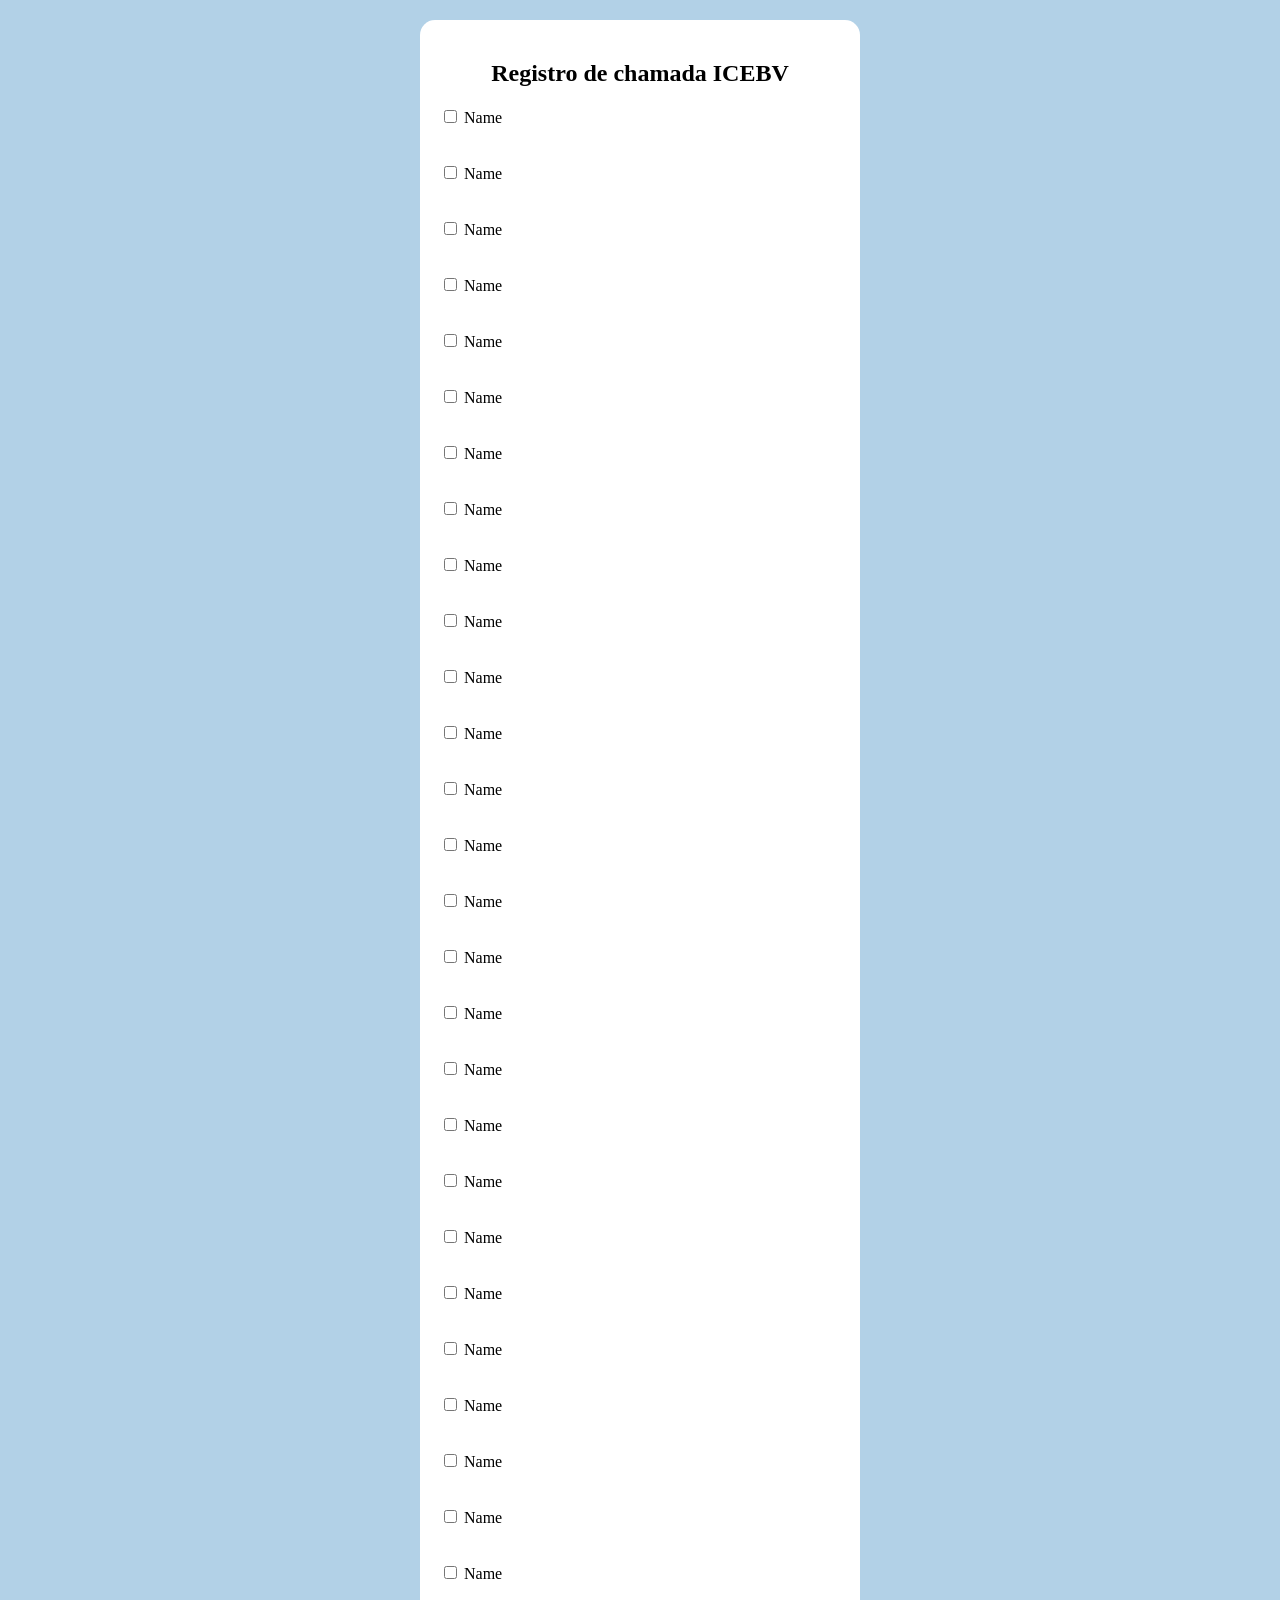
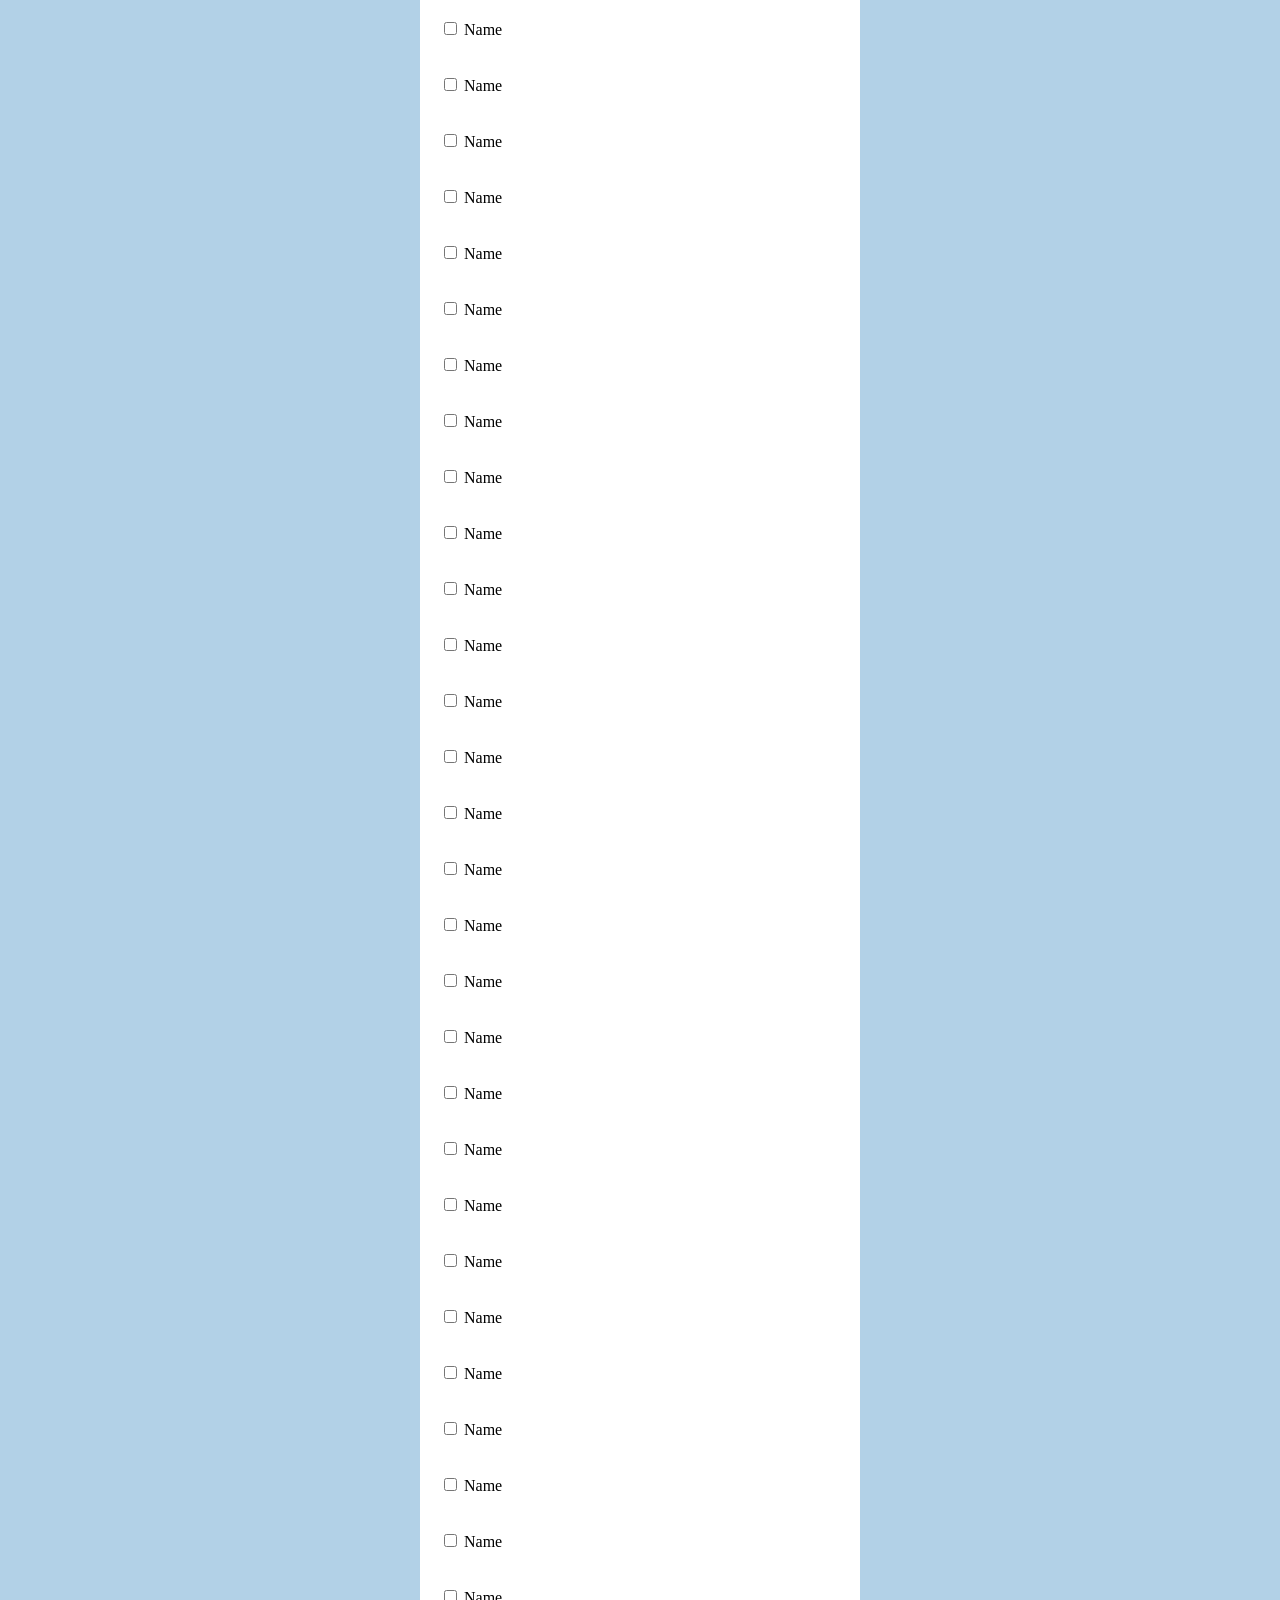
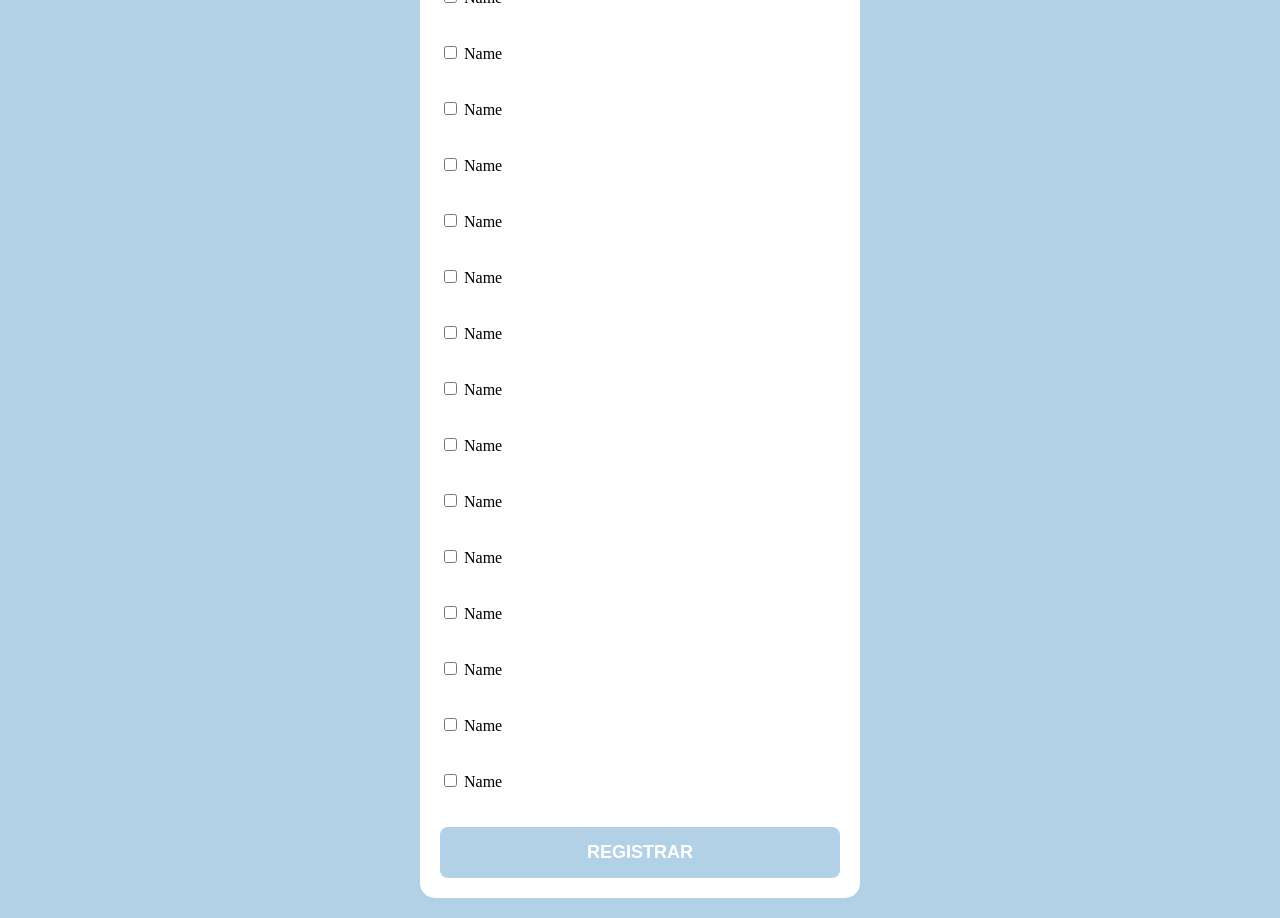
==== index.html @ 47823fbe "Add files via upload" ====
<!DOCTYPE html>
<html lang="pt-br">
<head>
    <meta charset="UTF-8">
    <meta name="viewport" content="width=device-width, initial-scale=1.0">
    <link rel="stylesheet" href="style.css">
    <title>Document</title>
</head>
<body>
    <div>
    <h2>Registro de chamada ICEBV</h2>

    <label> <input type="checkbox" class="Presente" value="1">
        Name
    </label><br><br>

    <label> <input type="checkbox" class="Presente" value="2">
        Name
    </label><br><br>

<label> <input type="checkbox" class="Presente" value="3">
    Name
</label><br><br>

<label> <input type="checkbox" class="Presente" value="4">
    Name
</label><br><br>

<label> <input type="checkbox" class="Presente" value="5">
    Name
</label><br><br>

<label> <input type="checkbox" class="Presente" value="6">
    Name
</label><br><br>

<label> <input type="checkbox" class="Presente" value="7">
    Name
</label><br><br>

<label> <input type="checkbox" class="Presente" value="8">
    Name
</label><br><br>

<label> <input type="checkbox" class="Presente" value="9">
    Name
</label><br><br>

<label> <input type="checkbox" class="Presente" value="10">
    Name
</label><br><br>

<label> <input type="checkbox" class="Presente" value="11">
    Name
</label><br><br>

<label> <input type="checkbox" class="Presente" value="12">
    Name
</label><br><br>

<label> <input type="checkbox" class="Presente" value="13">
    Name
</label><br><br>

<label> <input type="checkbox" class="Presente" value="14">
    Name
</label><br><br>

<label> <input type="checkbox" class="Presente" value="15">
    Name
</label><br><br>

<label> <input type="checkbox" class="Presente" value="16">
    Name
</label><br><br>

<label> <input type="checkbox" class="Presente" value="17">
    Name
</label><br><br>

<label> <input type="checkbox" class="Presente" value="18">
    Name
</label><br><br>

<label> <input type="checkbox" class="Presente" value="19">
    Name
</label><br><br>

<label> <input type="checkbox" class="Presente" value="20">
    Name
</label><br><br>

<label> <input type="checkbox" class="Presente" value="21">
    Name
</label><br><br>

<label> <input type="checkbox" class="Presente" value="22">
    Name
</label><br><br>

<label> <input type="checkbox" class="Presente" value="23">
    Name
</label><br><br>

<label> <input type="checkbox" class="Presente" value="24">
    Name
</label><br><br>

<label> <input type="checkbox" class="Presente" value="25">
    Name
</label><br><br>

<label> <input type="checkbox" class="Presente" value="26">
    Name
</label><br><br>

<label> <input type="checkbox" class="Presente" value="27">
    Name
</label><br><br>

<label> <input type="checkbox" class="Presente" value="28">
    Name
</label><br><br>

<label> <input type="checkbox" class="Presente" value="29">
    Name
</label><br><br>

<label> <input type="checkbox" class="Presente" value="30">
    Name
</label><br><br>

<label> <input type="checkbox" class="Presente" value="31">
    Name
</label><br><br>

<label> <input type="checkbox" class="Presente" value="32">
    Name
</label><br><br>

<label> <input type="checkbox" class="Presente" value="33">
    Name
</label><br><br>

<label> <input type="checkbox" class="Presente" value="34">
    Name
</label><br><br>

<label> <input type="checkbox" class="Presente" value="35">
    Name
</label><br><br>

<label> <input type="checkbox" class="Presente" value="36">
    Name
</label><br><br>

<label> <input type="checkbox" class="Presente" value="37">
    Name
</label><br><br>

<label> <input type="checkbox" class="Presente" value="38">
    Name
</label><br><br>

<label> <input type="checkbox" class="Presente" value="39">
    Name
</label><br><br>

<label> <input type="checkbox" class="Presente" value="40">
    Name
</label><br><br>

<label> <input type="checkbox" class="Presente" value="41">
    Name
</label><br><br>

<label> <input type="checkbox" class="Presente" value="42">
    Name
</label><br><br>

<label> <input type="checkbox" class="Presente" value="43">
    Name
</label><br><br>

<label> <input type="checkbox" class="Presente" value="44">
    Name
</label><br><br>

<label> <input type="checkbox" class="Presente" value="45">
    Name
</label><br><br>

<label> <input type="checkbox" class="Presente" value="46">
    Name
</label><br><br>

<label> <input type="checkbox" class="Presente" value="47">
    Name
</label><br><br>

<label> <input type="checkbox" class="Presente" value="48">
    Name
</label><br><br>

<label> <input type="checkbox" class="Presente" value="49">
    Name
</label><br><br>

<label> <input type="checkbox" class="Presente" value="50">
    Name
</label><br><br>

<label> <input type="checkbox" class="Presente" value="51">
    Name
</label><br><br>

<label> <input type="checkbox" class="Presente" value="52">
    Name
</label><br><br>

<label> <input type="checkbox" class="Presente" value="53">
    Name
</label><br><br>

<label> <input type="checkbox" class="Presente" value="54">
    Name
</label><br><br>

<label> <input type="checkbox" class="Presente" value="55">
    Name
</label><br><br>

<label> <input type="checkbox" class="Presente" value="56">
    Name
</label><br><br>

<label> <input type="checkbox" class="Presente" value="57">
    Name
</label><br><br>

<label> <input type="checkbox" class="Presente" value="58">
    Name
</label><br><br>

<label> <input type="checkbox" class="Presente" value="59">
    Name
</label><br><br>

<label> <input type="checkbox" class="Presente" value="60">
    Name
</label><br><br>

<label> <input type="checkbox" class="Presente" value="61">
    Name
</label><br><br>

<label> <input type="checkbox" class="Presente" value="62">
    Name
</label><br><br>

<label> <input type="checkbox" class="Presente" value="63">
    Name
</label><br><br>

<label> <input type="checkbox" class="Presente" value="64">
    Name
</label><br><br>

<label> <input type="checkbox" class="Presente" value="65">
    Name
</label><br><br>

<label> <input type="checkbox" class="Presente" value="66">
    Name
</label><br><br>

<label> <input type="checkbox" class="Presente" value="67">
    Name
</label><br><br>

<label> <input type="checkbox" class="Presente" value="68">
    Name
</label><br><br>

<label> <input type="checkbox" class="Presente" value="69">
    Name
</label><br><br>

<label> <input type="checkbox" class="Presente" value="70">
    Name
</label><br><br>



    <button>REGISTRAR</button>
    </div>
    <script src="script.js"></script>
</body>
</html>
---- style.css ----
body {
    padding: 20px;
    margin: 0;
    background-color: #B2D1E7;
}

h2 {
    text-align: center;
}

div {
    background-color: white;
    display: flex;
    flex-direction: column;
    max-width: 400px;
    margin: 0 auto;
    padding: 20px;
    border-radius: 15px;
}

button {
    display: block;
    width: 100%;
    max-width: 400px;
    padding: 15px;
    font-size: 18px;
    background-color: #B2D1E7;
    color: white;
    border: none;
    border-radius: 8px;
    font-weight: bold;
}
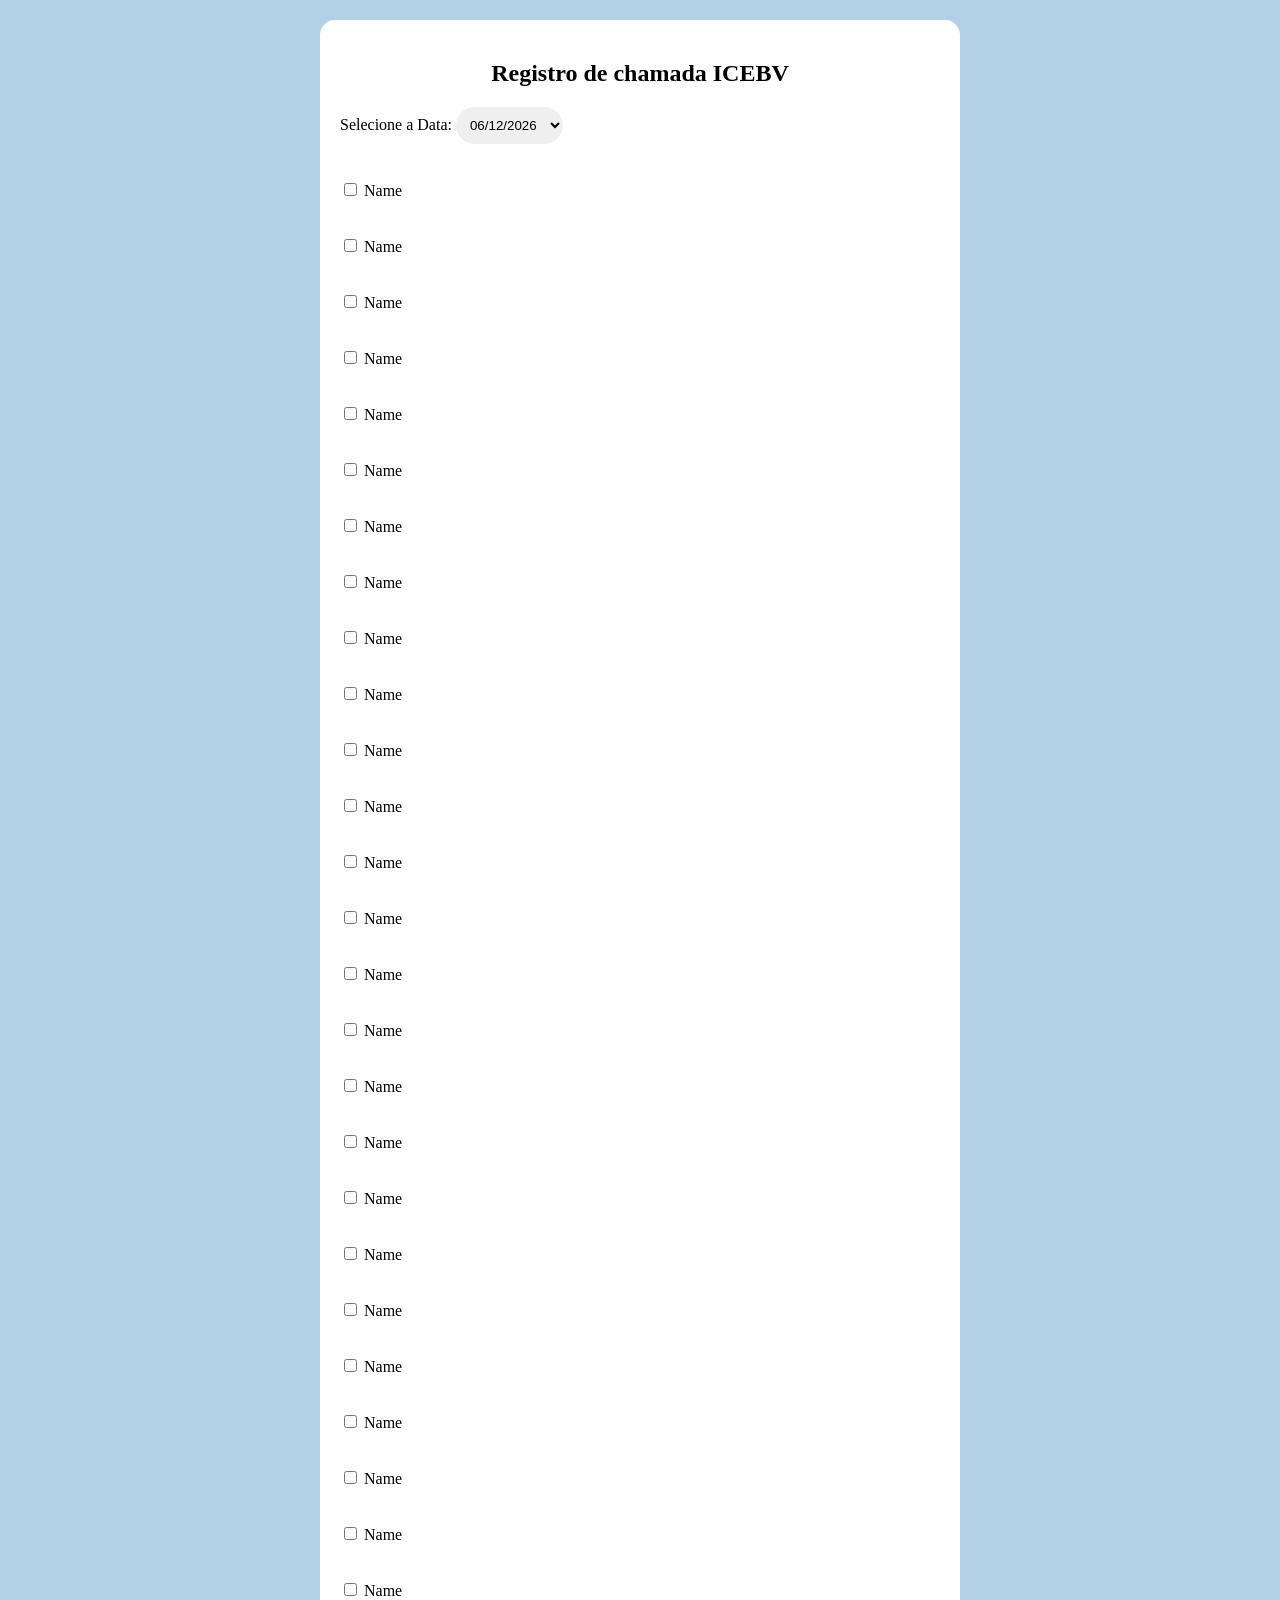
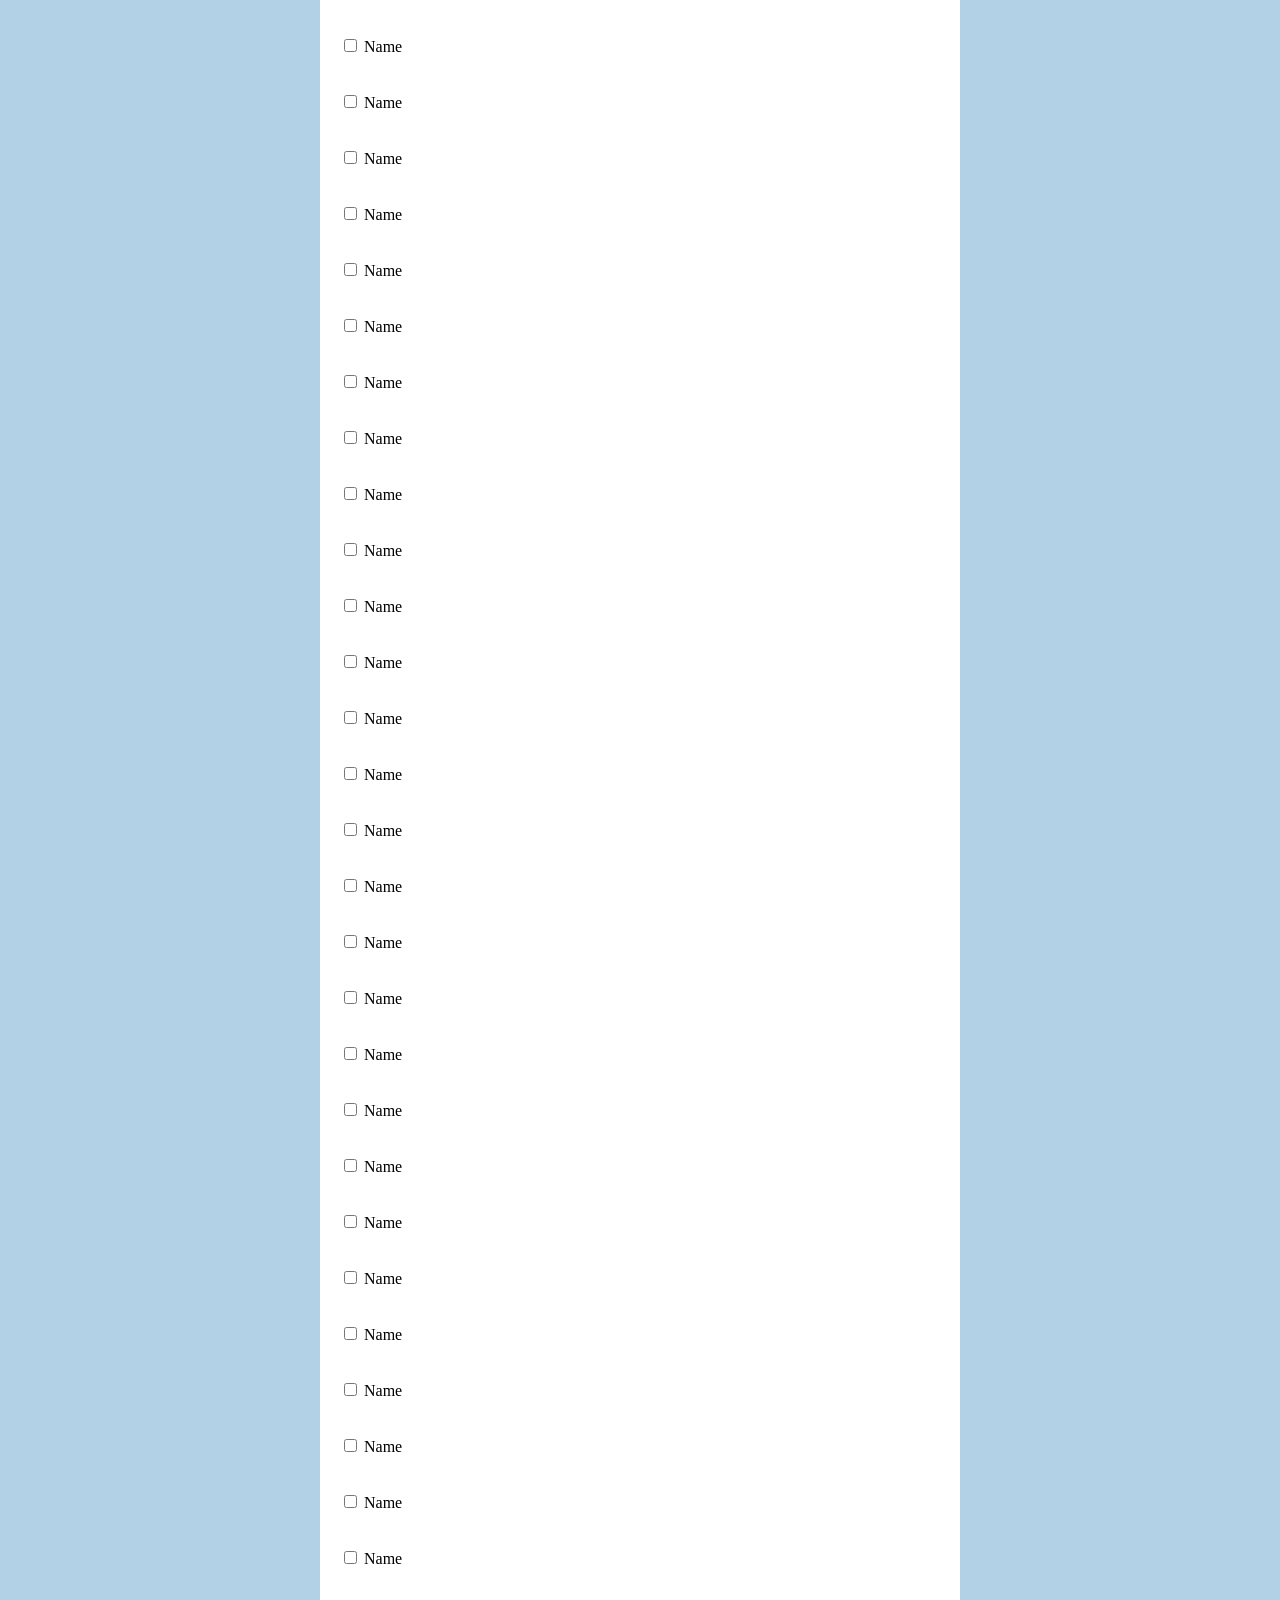
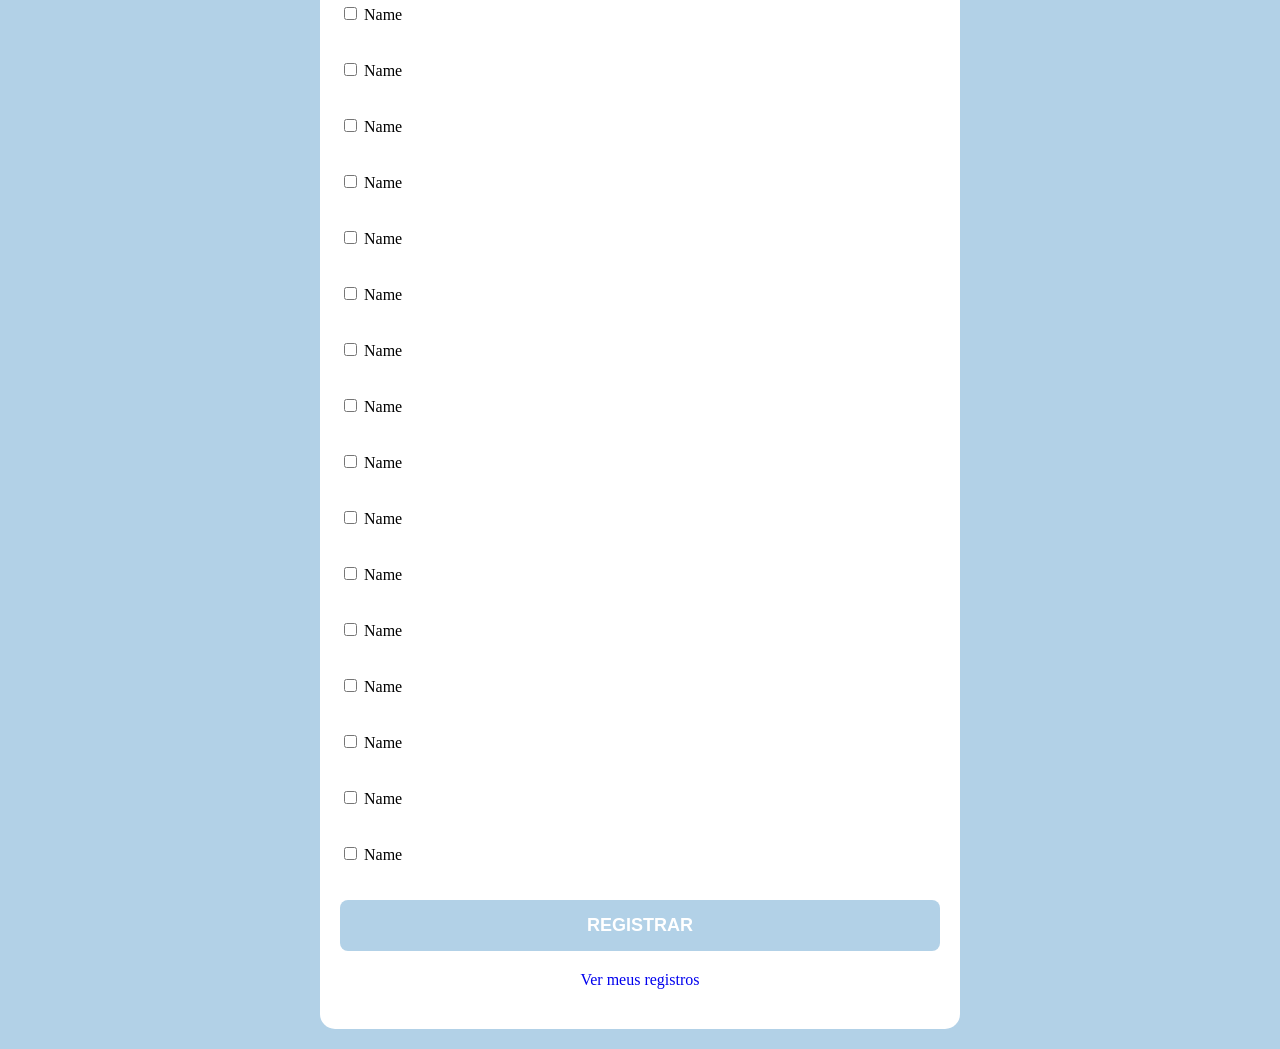
==== commit 035330dc: "atualizando" ====
--- a/index.html
+++ b/index.html
@@ -10,6 +10,11 @@
     <div>
     <h2>Registro de chamada ICEBV</h2>
 
+    <label>
+    Selecione a Data:
+    <select id="dataSelect"></select>
+    </label><br><br>
+
     <label> <input type="checkbox" class="Presente" value="1">
         Name
     </label><br><br>
@@ -18,282 +23,281 @@
         Name
     </label><br><br>
 
-<label> <input type="checkbox" class="Presente" value="3">
-    Name
-</label><br><br>
-
-<label> <input type="checkbox" class="Presente" value="4">
-    Name
-</label><br><br>
-
-<label> <input type="checkbox" class="Presente" value="5">
-    Name
-</label><br><br>
-
-<label> <input type="checkbox" class="Presente" value="6">
-    Name
-</label><br><br>
-
-<label> <input type="checkbox" class="Presente" value="7">
-    Name
-</label><br><br>
-
-<label> <input type="checkbox" class="Presente" value="8">
-    Name
-</label><br><br>
-
-<label> <input type="checkbox" class="Presente" value="9">
-    Name
-</label><br><br>
-
-<label> <input type="checkbox" class="Presente" value="10">
-    Name
-</label><br><br>
-
-<label> <input type="checkbox" class="Presente" value="11">
-    Name
-</label><br><br>
-
-<label> <input type="checkbox" class="Presente" value="12">
-    Name
-</label><br><br>
-
-<label> <input type="checkbox" class="Presente" value="13">
-    Name
-</label><br><br>
-
-<label> <input type="checkbox" class="Presente" value="14">
-    Name
-</label><br><br>
-
-<label> <input type="checkbox" class="Presente" value="15">
-    Name
-</label><br><br>
-
-<label> <input type="checkbox" class="Presente" value="16">
-    Name
-</label><br><br>
-
-<label> <input type="checkbox" class="Presente" value="17">
-    Name
-</label><br><br>
-
-<label> <input type="checkbox" class="Presente" value="18">
-    Name
-</label><br><br>
-
-<label> <input type="checkbox" class="Presente" value="19">
-    Name
-</label><br><br>
-
-<label> <input type="checkbox" class="Presente" value="20">
-    Name
-</label><br><br>
-
-<label> <input type="checkbox" class="Presente" value="21">
-    Name
-</label><br><br>
-
-<label> <input type="checkbox" class="Presente" value="22">
-    Name
-</label><br><br>
-
-<label> <input type="checkbox" class="Presente" value="23">
-    Name
-</label><br><br>
-
-<label> <input type="checkbox" class="Presente" value="24">
-    Name
-</label><br><br>
-
-<label> <input type="checkbox" class="Presente" value="25">
-    Name
-</label><br><br>
-
-<label> <input type="checkbox" class="Presente" value="26">
-    Name
-</label><br><br>
-
-<label> <input type="checkbox" class="Presente" value="27">
-    Name
-</label><br><br>
-
-<label> <input type="checkbox" class="Presente" value="28">
-    Name
-</label><br><br>
-
-<label> <input type="checkbox" class="Presente" value="29">
-    Name
-</label><br><br>
-
-<label> <input type="checkbox" class="Presente" value="30">
-    Name
-</label><br><br>
-
-<label> <input type="checkbox" class="Presente" value="31">
-    Name
-</label><br><br>
-
-<label> <input type="checkbox" class="Presente" value="32">
-    Name
-</label><br><br>
-
-<label> <input type="checkbox" class="Presente" value="33">
-    Name
-</label><br><br>
-
-<label> <input type="checkbox" class="Presente" value="34">
-    Name
-</label><br><br>
-
-<label> <input type="checkbox" class="Presente" value="35">
-    Name
-</label><br><br>
-
-<label> <input type="checkbox" class="Presente" value="36">
-    Name
-</label><br><br>
-
-<label> <input type="checkbox" class="Presente" value="37">
-    Name
-</label><br><br>
-
-<label> <input type="checkbox" class="Presente" value="38">
-    Name
-</label><br><br>
-
-<label> <input type="checkbox" class="Presente" value="39">
-    Name
-</label><br><br>
-
-<label> <input type="checkbox" class="Presente" value="40">
-    Name
-</label><br><br>
-
-<label> <input type="checkbox" class="Presente" value="41">
-    Name
-</label><br><br>
-
-<label> <input type="checkbox" class="Presente" value="42">
-    Name
-</label><br><br>
-
-<label> <input type="checkbox" class="Presente" value="43">
-    Name
-</label><br><br>
-
-<label> <input type="checkbox" class="Presente" value="44">
-    Name
-</label><br><br>
-
-<label> <input type="checkbox" class="Presente" value="45">
-    Name
-</label><br><br>
-
-<label> <input type="checkbox" class="Presente" value="46">
-    Name
-</label><br><br>
-
-<label> <input type="checkbox" class="Presente" value="47">
-    Name
-</label><br><br>
-
-<label> <input type="checkbox" class="Presente" value="48">
-    Name
-</label><br><br>
-
-<label> <input type="checkbox" class="Presente" value="49">
-    Name
-</label><br><br>
-
-<label> <input type="checkbox" class="Presente" value="50">
-    Name
-</label><br><br>
-
-<label> <input type="checkbox" class="Presente" value="51">
-    Name
-</label><br><br>
-
-<label> <input type="checkbox" class="Presente" value="52">
-    Name
-</label><br><br>
-
-<label> <input type="checkbox" class="Presente" value="53">
-    Name
-</label><br><br>
-
-<label> <input type="checkbox" class="Presente" value="54">
-    Name
-</label><br><br>
-
-<label> <input type="checkbox" class="Presente" value="55">
-    Name
-</label><br><br>
-
-<label> <input type="checkbox" class="Presente" value="56">
-    Name
-</label><br><br>
-
-<label> <input type="checkbox" class="Presente" value="57">
-    Name
-</label><br><br>
-
-<label> <input type="checkbox" class="Presente" value="58">
-    Name
-</label><br><br>
-
-<label> <input type="checkbox" class="Presente" value="59">
-    Name
-</label><br><br>
-
-<label> <input type="checkbox" class="Presente" value="60">
-    Name
-</label><br><br>
-
-<label> <input type="checkbox" class="Presente" value="61">
-    Name
-</label><br><br>
-
-<label> <input type="checkbox" class="Presente" value="62">
-    Name
-</label><br><br>
-
-<label> <input type="checkbox" class="Presente" value="63">
-    Name
-</label><br><br>
-
-<label> <input type="checkbox" class="Presente" value="64">
-    Name
-</label><br><br>
-
-<label> <input type="checkbox" class="Presente" value="65">
-    Name
-</label><br><br>
-
-<label> <input type="checkbox" class="Presente" value="66">
-    Name
-</label><br><br>
-
-<label> <input type="checkbox" class="Presente" value="67">
-    Name
-</label><br><br>
-
-<label> <input type="checkbox" class="Presente" value="68">
-    Name
-</label><br><br>
-
-<label> <input type="checkbox" class="Presente" value="69">
-    Name
-</label><br><br>
-
-<label> <input type="checkbox" class="Presente" value="70">
-    Name
-</label><br><br>
-
-
+    <label> <input type="checkbox" class="Presente" value="3">
+        Name
+    </label><br><br>
+
+    <label> <input type="checkbox" class="Presente" value="4">
+        Name
+    </label><br><br>
+
+    <label> <input type="checkbox" class="Presente" value="5">
+        Name
+    </label><br><br>
+
+    <label> <input type="checkbox" class="Presente" value="6">
+        Name
+    </label><br><br>
+
+    <label> <input type="checkbox" class="Presente" value="7">
+        Name
+    </label><br><br>
+
+    <label> <input type="checkbox" class="Presente" value="8">
+        Name
+    </label><br><br>
+
+    <label> <input type="checkbox" class="Presente" value="9">
+        Name
+    </label><br><br>
+
+    <label> <input type="checkbox" class="Presente" value="10">
+        Name
+    </label><br><br>
+
+    <label> <input type="checkbox" class="Presente" value="11">
+        Name
+    </label><br><br>
+
+    <label> <input type="checkbox" class="Presente" value="12">
+        Name
+    </label><br><br>
+
+    <label> <input type="checkbox" class="Presente" value="13">
+        Name
+    </label><br><br>
+
+    <label> <input type="checkbox" class="Presente" value="14">
+        Name
+    </label><br><br>
+
+    <label> <input type="checkbox" class="Presente" value="15">
+        Name
+    </label><br><br>
+
+    <label> <input type="checkbox" class="Presente" value="16">
+        Name
+    </label><br><br>
+
+    <label> <input type="checkbox" class="Presente" value="17">
+        Name
+    </label><br><br>
+
+    <label> <input type="checkbox" class="Presente" value="18">
+        Name
+    </label><br><br>
+
+    <label> <input type="checkbox" class="Presente" value="19">
+        Name
+    </label><br><br>
+
+    <label> <input type="checkbox" class="Presente" value="20">
+        Name
+    </label><br><br>
+
+    <label> <input type="checkbox" class="Presente" value="21">
+        Name
+    </label><br><br>
+
+    <label> <input type="checkbox" class="Presente" value="22">
+        Name
+    </label><br><br>
+
+    <label> <input type="checkbox" class="Presente" value="23">
+        Name
+    </label><br><br>
+
+    <label> <input type="checkbox" class="Presente" value="24">
+        Name
+    </label><br><br>
+
+    <label> <input type="checkbox" class="Presente" value="25">
+        Name
+    </label><br><br>
+
+    <label> <input type="checkbox" class="Presente" value="26">
+        Name
+    </label><br><br>
+
+    <label> <input type="checkbox" class="Presente" value="27">
+        Name
+    </label><br><br>
+
+    <label> <input type="checkbox" class="Presente" value="28">
+        Name
+    </label><br><br>
+
+    <label> <input type="checkbox" class="Presente" value="29">
+        Name
+    </label><br><br>
+
+    <label> <input type="checkbox" class="Presente" value="30">
+        Name
+    </label><br><br>
+
+    <label> <input type="checkbox" class="Presente" value="31">
+        Name
+    </label><br><br>
+
+    <label> <input type="checkbox" class="Presente" value="32">
+        Name
+    </label><br><br>
+
+    <label> <input type="checkbox" class="Presente" value="33">
+        Name
+    </label><br><br>
+
+    <label> <input type="checkbox" class="Presente" value="34">
+        Name
+    </label><br><br>
+
+    <label> <input type="checkbox" class="Presente" value="35">
+        Name
+    </label><br><br>
+
+    <label> <input type="checkbox" class="Presente" value="36">
+        Name
+    </label><br><br>
+
+    <label> <input type="checkbox" class="Presente" value="37">
+        Name
+    </label><br><br>
+
+    <label> <input type="checkbox" class="Presente" value="38">
+        Name
+    </label><br><br>
+
+    <label> <input type="checkbox" class="Presente" value="39">
+        Name
+    </label><br><br>
+
+    <label> <input type="checkbox" class="Presente" value="40">
+        Name
+    </label><br><br>
+
+    <label> <input type="checkbox" class="Presente" value="41">
+        Name
+    </label><br><br>
+
+    <label> <input type="checkbox" class="Presente" value="42">
+        Name
+    </label><br><br>
+
+    <label> <input type="checkbox" class="Presente" value="43">
+        Name
+    </label><br><br>
+
+    <label> <input type="checkbox" class="Presente" value="44">
+        Name
+    </label><br><br>
+
+    <label> <input type="checkbox" class="Presente" value="45">
+        Name
+    </label><br><br>
+
+    <label> <input type="checkbox" class="Presente" value="46">
+        Name
+    </label><br><br>
+
+    <label> <input type="checkbox" class="Presente" value="47">
+        Name
+    </label><br><br>
+
+    <label> <input type="checkbox" class="Presente" value="48">
+        Name
+    </label><br><br>
+
+    <label> <input type="checkbox" class="Presente" value="49">
+        Name
+    </label><br><br>
+
+    <label> <input type="checkbox" class="Presente" value="50">
+        Name
+    </label><br><br>
+
+    <label> <input type="checkbox" class="Presente" value="51">
+        Name
+    </label><br><br>
+
+    <label> <input type="checkbox" class="Presente" value="52">
+        Name
+    </label><br><br>
+
+    <label> <input type="checkbox" class="Presente" value="53">
+        Name
+    </label><br><br>
+
+    <label> <input type="checkbox" class="Presente" value="54">
+        Name
+    </label><br><br>
+
+    <label> <input type="checkbox" class="Presente" value="55">
+        Name
+    </label><br><br>
+
+    <label> <input type="checkbox" class="Presente" value="56">
+        Name
+    </label><br><br>
+
+    <label> <input type="checkbox" class="Presente" value="57">
+        Name
+    </label><br><br>
+
+    <label> <input type="checkbox" class="Presente" value="58">
+        Name
+    </label><br><br>
+
+    <label> <input type="checkbox" class="Presente" value="59">
+        Name
+    </label><br><br>
+
+    <label> <input type="checkbox" class="Presente" value="60">
+        Name
+    </label><br><br>
+
+    <label> <input type="checkbox" class="Presente" value="61">
+        Name
+    </label><br><br>
+
+    <label> <input type="checkbox" class="Presente" value="62">
+        Name
+    </label><br><br>
+
+    <label> <input type="checkbox" class="Presente" value="63">
+        Name
+    </label><br><br>
+
+    <label> <input type="checkbox" class="Presente" value="64">
+        Name
+    </label><br><br>
+
+    <label> <input type="checkbox" class="Presente" value="65">
+        Name
+    </label><br><br>
+
+    <label> <input type="checkbox" class="Presente" value="66">
+        Name
+    </label><br><br>
+
+    <label> <input type="checkbox" class="Presente" value="67">
+        Name
+    </label><br><br>
+
+    <label> <input type="checkbox" class="Presente" value="68">
+        Name
+    </label><br><br>
+
+    <label> <input type="checkbox" class="Presente" value="69">
+        Name
+    </label><br><br>
+
+    <label> <input type="checkbox" class="Presente" value="70">
+        Name
+    </label><br><br>
 
     <button>REGISTRAR</button>
+    <a href="registro.html"> Ver meus registros</a>
     </div>
     <script src="script.js"></script>
 </body>
-</html>+</html>
--- a/style.css
+++ b/style.css
@@ -12,7 +12,7 @@
     background-color: white;
     display: flex;
     flex-direction: column;
-    max-width: 400px;
+    max-width: 600px;
     margin: 0 auto;
     padding: 20px;
     border-radius: 15px;
@@ -21,7 +21,7 @@
 button {
     display: block;
     width: 100%;
-    max-width: 400px;
+    max-width: 600px;
     padding: 15px;
     font-size: 18px;
     background-color: #B2D1E7;
@@ -29,4 +29,24 @@
     border: none;
     border-radius: 8px;
     font-weight: bold;
+    cursor: pointer;
 }
+
+.pagreg {
+    background-color: white;
+    padding: 20px;
+    margin: 0 auto;
+    max-width: 1000px;
+}
+
+a {
+    padding: 20px;
+    text-align: center;
+    text-decoration: none;
+}
+
+select {
+    padding: 10px;
+    border: none;
+    border-radius: 20px;
+}
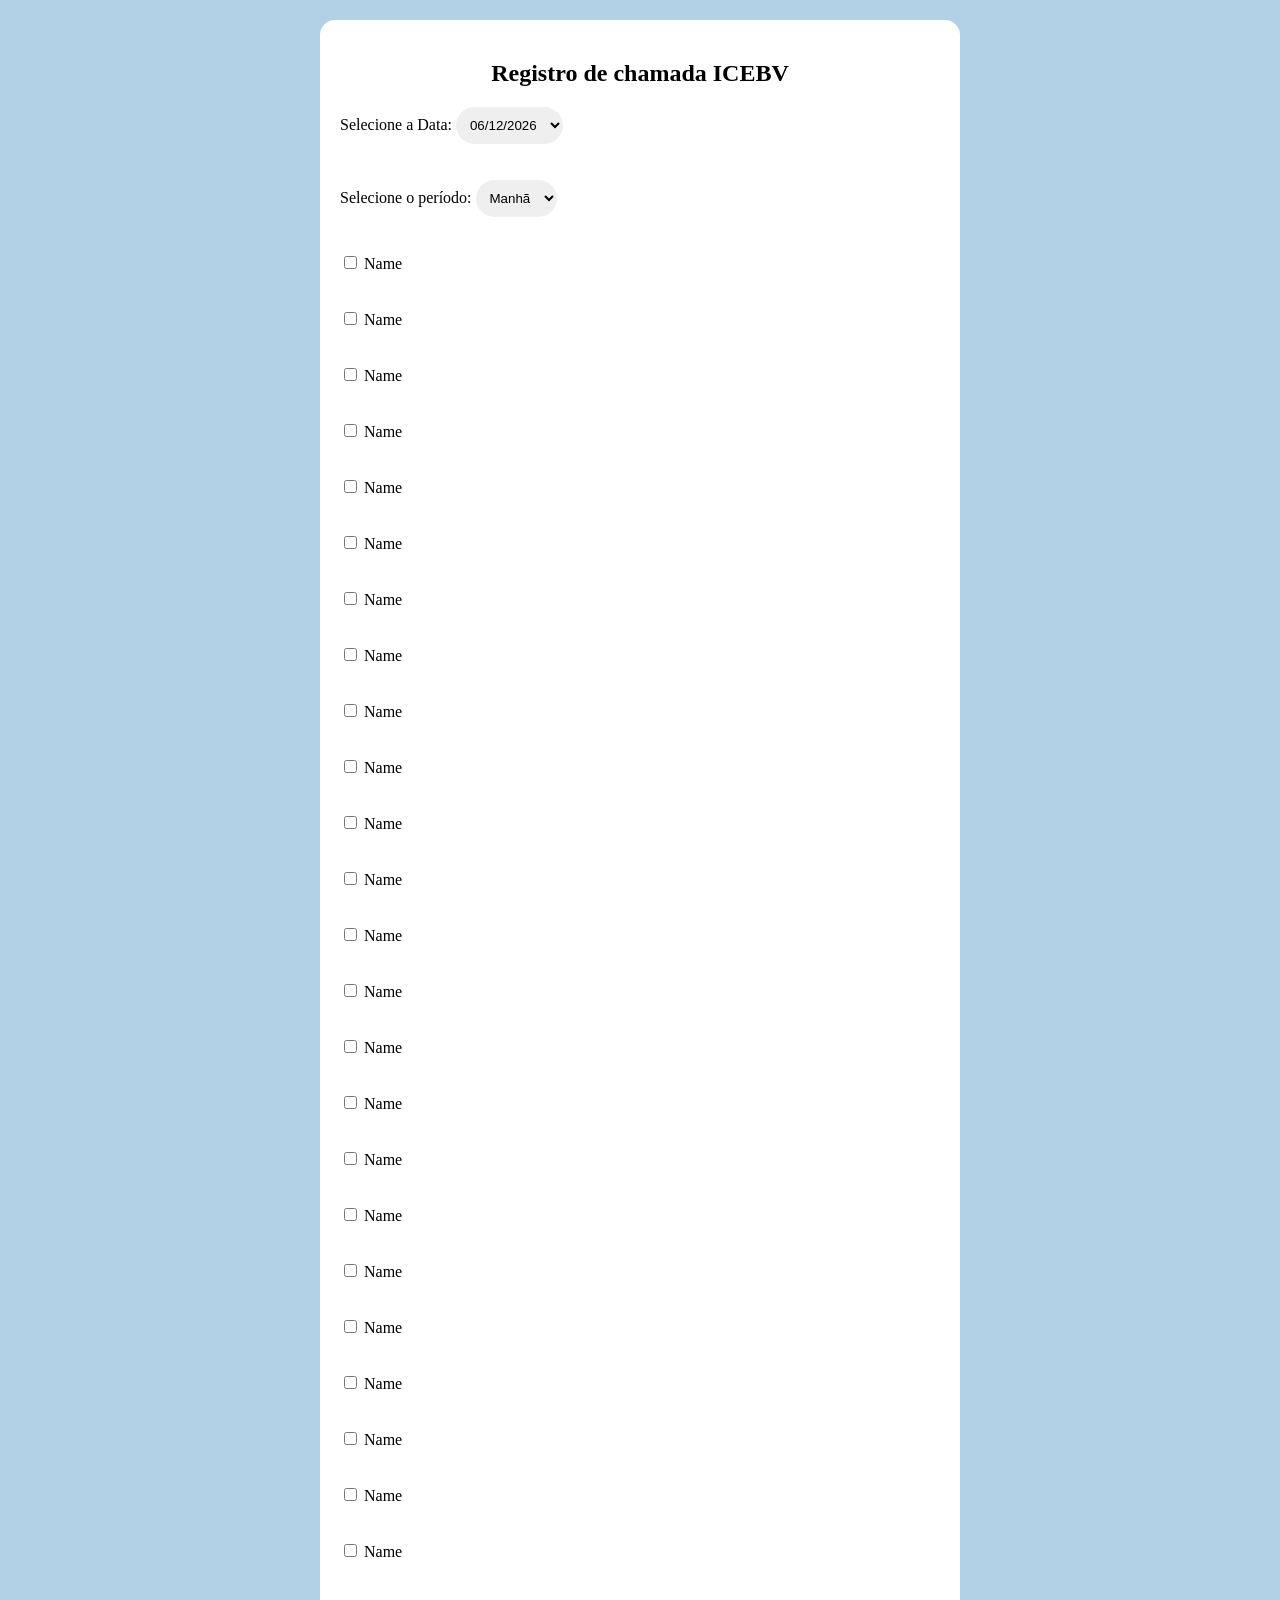
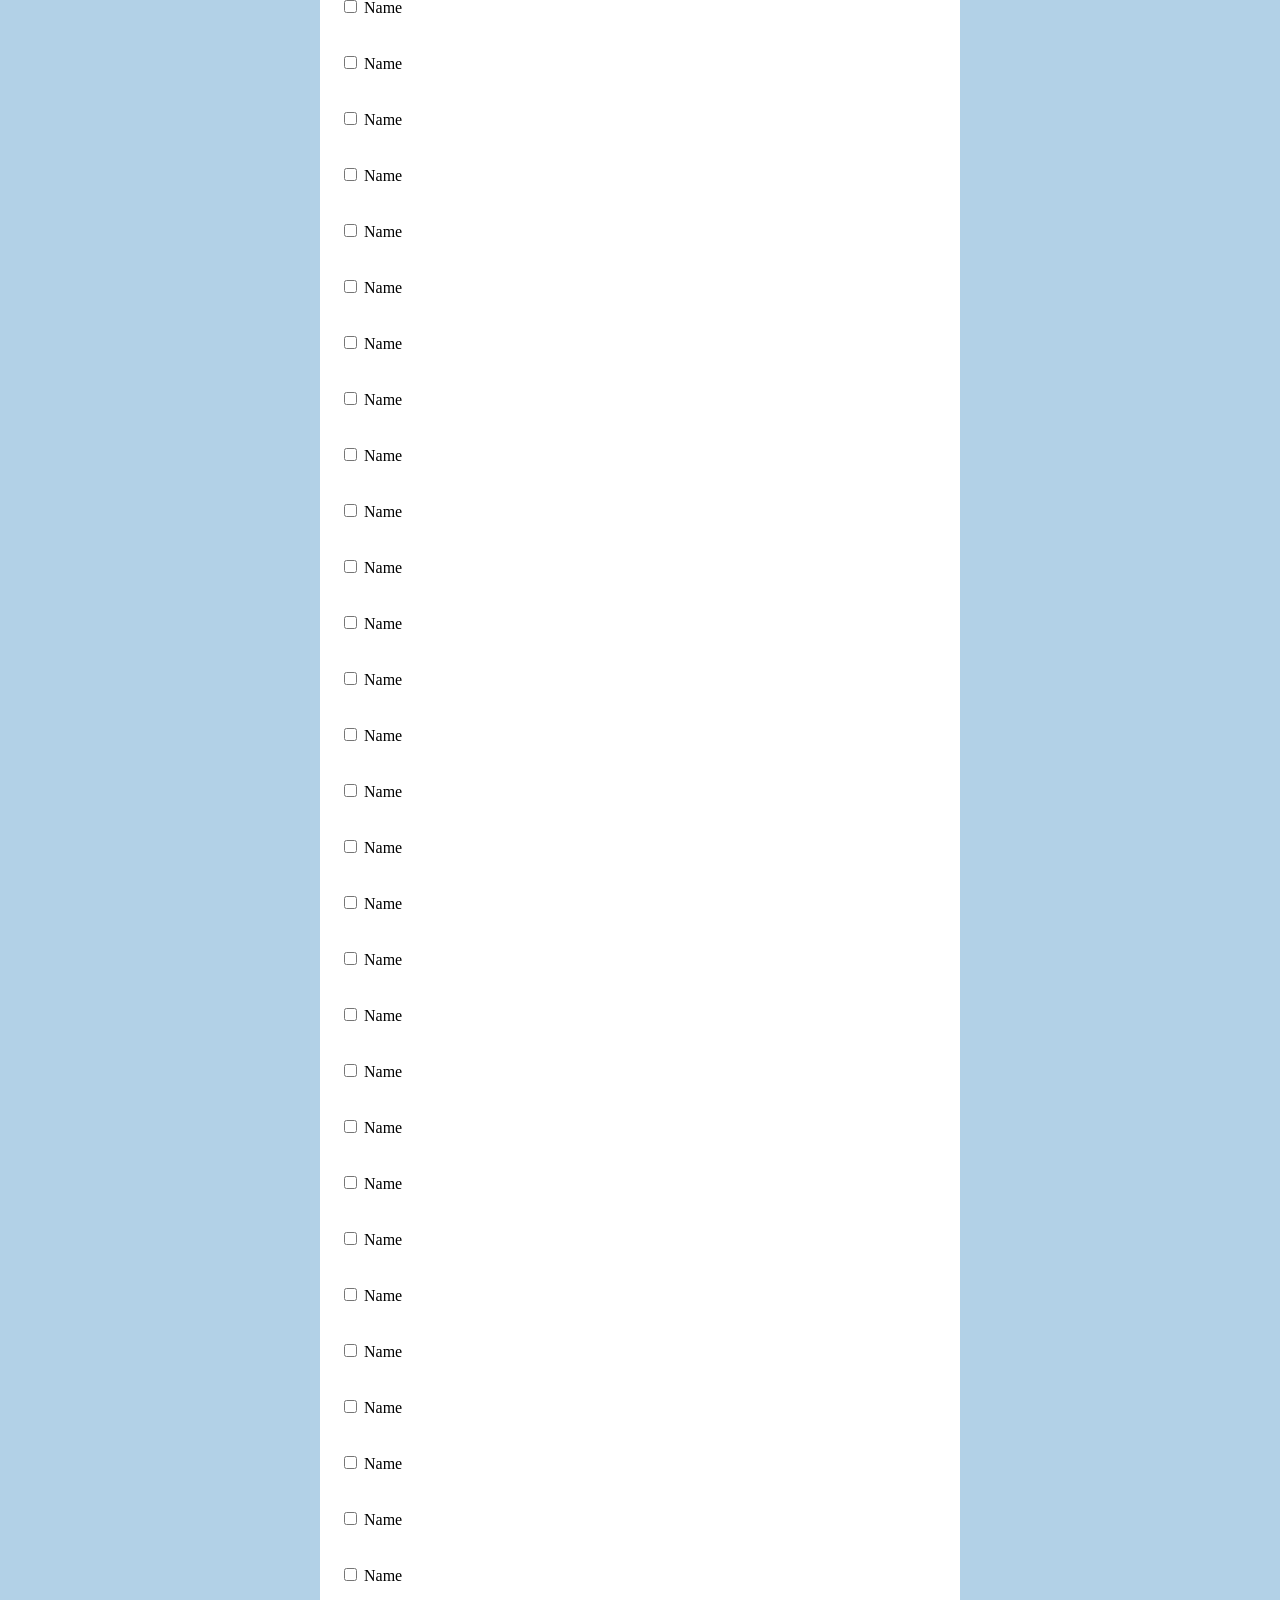
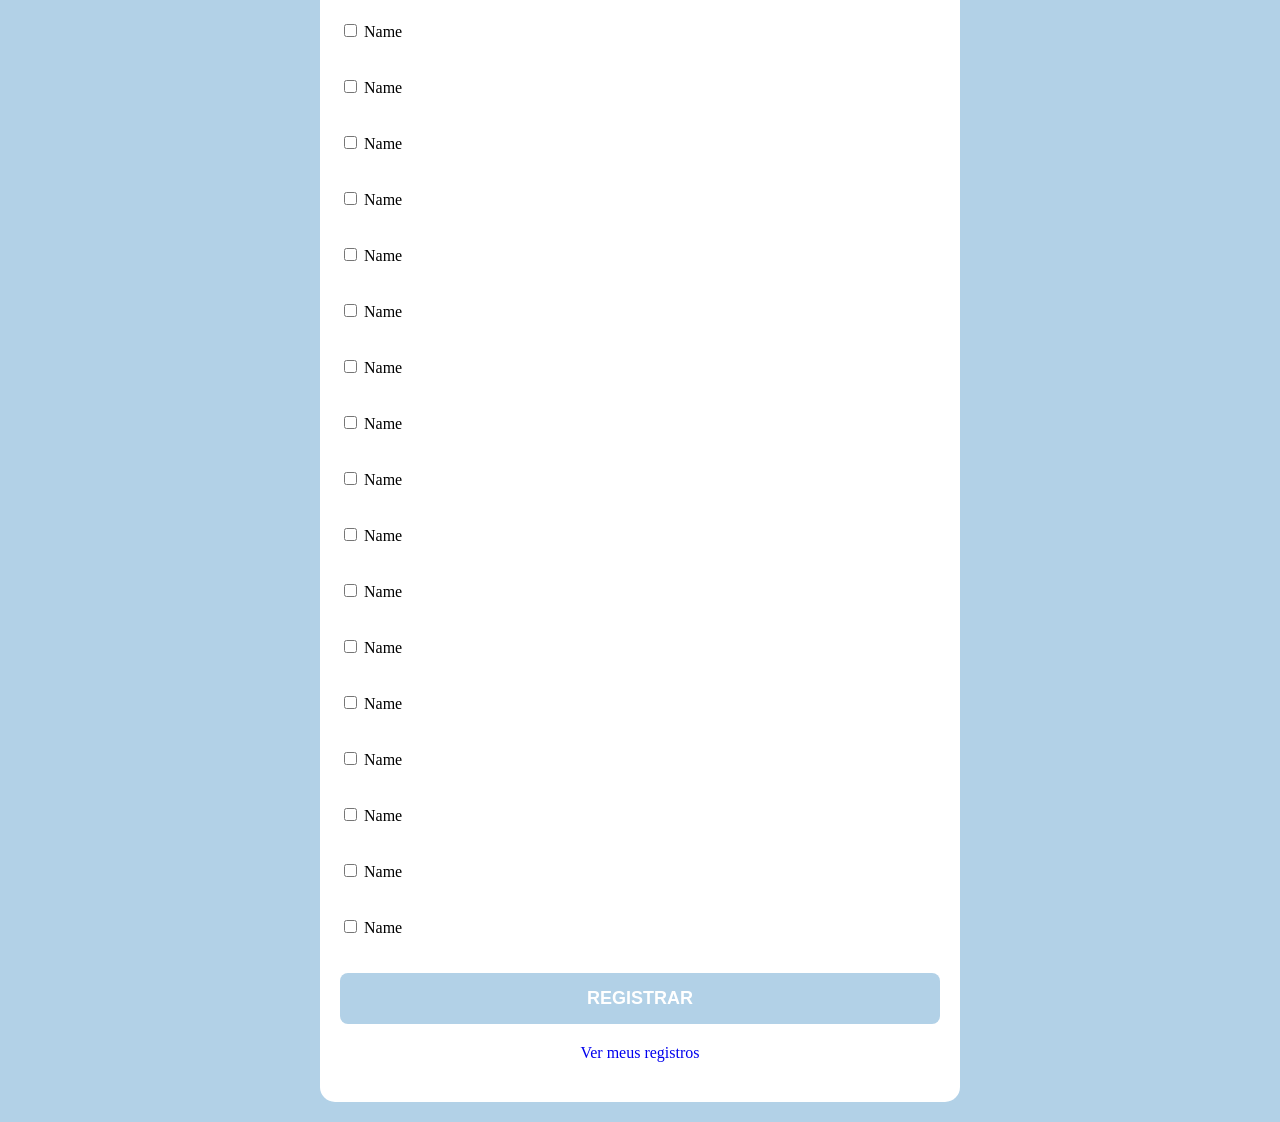
==== commit ba47eef2: "atualizando turnos" ====
--- a/index.html
+++ b/index.html
@@ -15,6 +15,14 @@
     <select id="dataSelect"></select>
     </label><br><br>
 
+    <label>
+        Selecione o período:
+        <select id="turnoSelect">
+            <option value="Manhã">Manhã</option>
+            <option value="Noite">Noite</option>
+        </select>
+    </label><br><br>
+
     <label> <input type="checkbox" class="Presente" value="1">
         Name
     </label><br><br>
